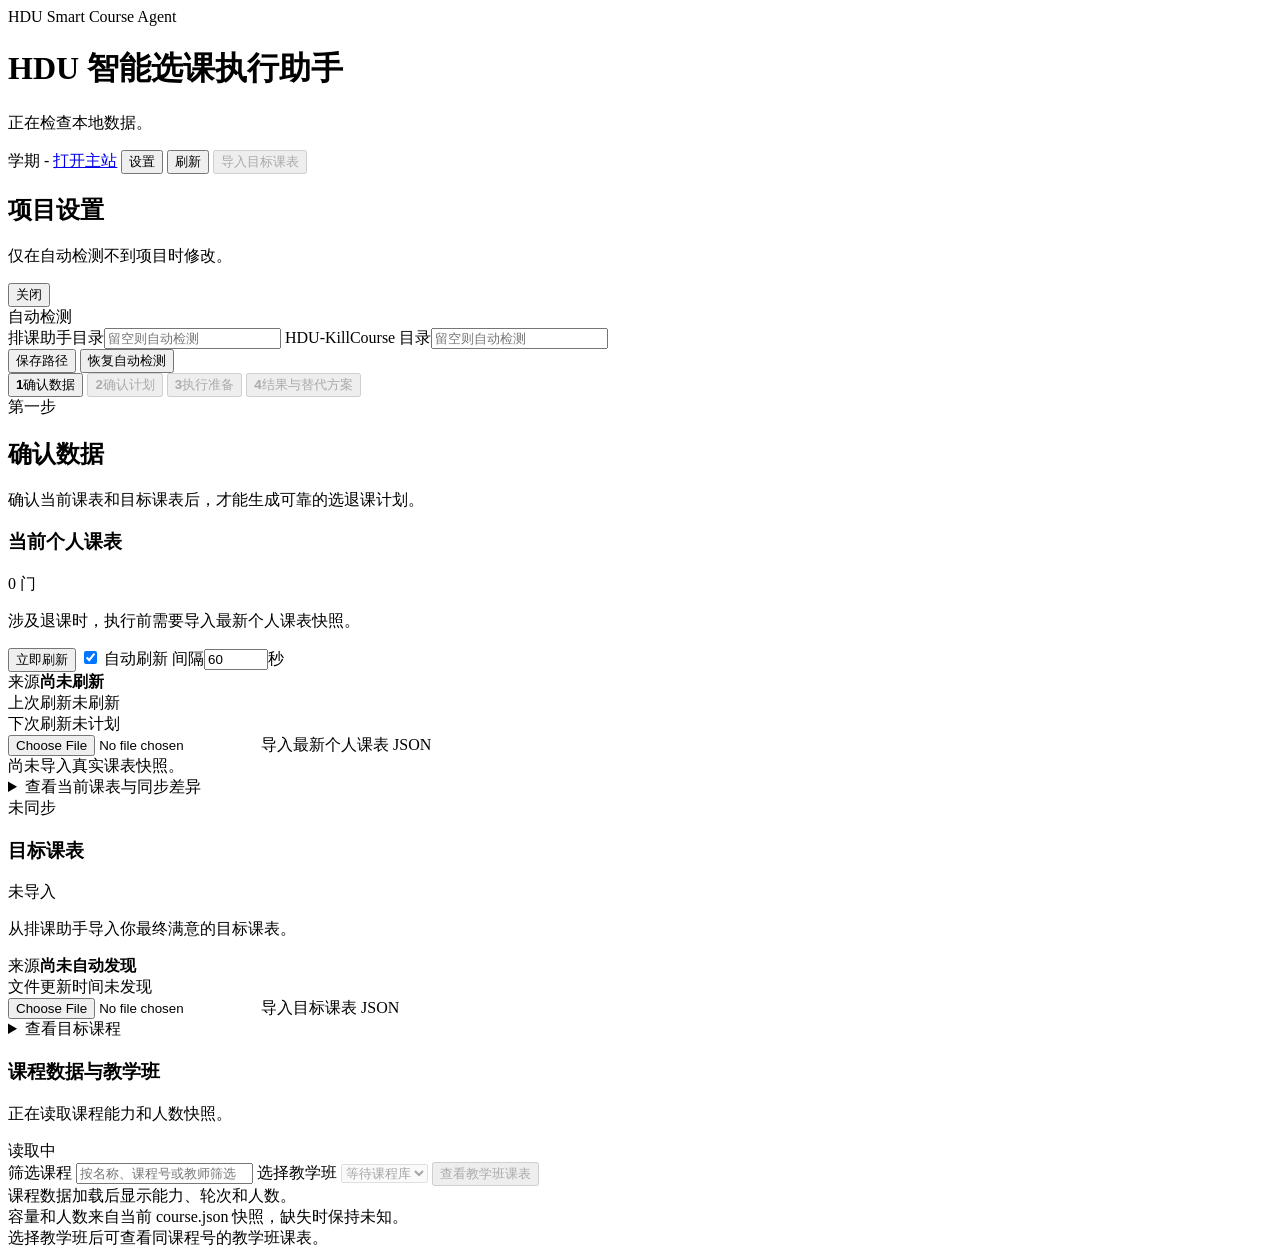
==== HDU-Smart-Course-Agent/web/index.html @ 6d00445f "feat: consolidate Smart Agent monorepo and acceptance tooling" ====
<!DOCTYPE html>
<html lang="zh-CN">
<head>
  <meta charset="UTF-8" />
  <meta name="viewport" content="width=device-width, initial-scale=1.0" />
  <title>HDU 智能选课执行助手</title>
  <link rel="stylesheet" href="/style.css" />
  <link rel="icon" href="data:," />
</head>
<body>
  <header class="topbar">
    <div>
      <div class="eyebrow">HDU Smart Course Agent</div>
      <h1>HDU 智能选课执行助手</h1>
      <p id="status-message" class="muted" role="status" aria-live="polite" aria-atomic="true">正在检查本地数据。</p>
    </div>
      <div class="actions top-actions">
        <span id="term" class="badge">学期 -</span>
        <a class="ghost-btn icon-text-btn" href="http://127.0.0.1:6789/" target="_blank" rel="noopener">打开主站</a>
        <button id="settings-toggle" class="ghost-btn icon-text-btn" type="button">设置</button>
      <button id="refresh" class="ghost-btn icon-text-btn" type="button">刷新</button>
      <button id="stage-primary" class="primary-btn" type="button" disabled>导入目标课表</button>
    </div>
  </header>

  <aside id="settings-drawer" class="settings-drawer" aria-hidden="true" inert>
    <div class="drawer-backdrop" data-close-settings></div>
    <section class="drawer-content" role="dialog" aria-modal="true" aria-labelledby="settings-title" aria-describedby="settings-description">
      <div class="panel-head">
        <div>
          <h2 id="settings-title">项目设置</h2>
          <p id="settings-description" class="muted">仅在自动检测不到项目时修改。</p>
        </div>
        <button id="settings-close" class="ghost-btn icon-text-btn" type="button">关闭</button>
      </div>
      <span id="settings-path" class="badge">自动检测</span>
      <div class="path-form">
        <label><span>排课助手目录</span><input id="scheduler-dir" type="text" placeholder="留空则自动检测" /></label>
        <label><span>HDU-KillCourse 目录</span><input id="killcourse-dir" type="text" placeholder="留空则自动检测" /></label>
      </div>
      <div class="actions drawer-actions">
        <button id="save-settings" class="primary-btn" type="button">保存路径</button>
        <button id="clear-settings" class="ghost-btn" type="button">恢复自动检测</button>
      </div>
    </section>
  </aside>

  <nav class="stage-nav" aria-label="执行步骤" role="tablist">
    <button id="stage-tab-1" class="stage-tab" data-stage="1" type="button" role="tab" aria-selected="true" aria-controls="stage-panel-1"><b>1</b><span>确认数据</span></button>
    <button id="stage-tab-2" class="stage-tab" data-stage="2" type="button" role="tab" aria-selected="false" aria-controls="stage-panel-2" disabled><b>2</b><span>确认计划</span></button>
    <button id="stage-tab-3" class="stage-tab" data-stage="3" type="button" role="tab" aria-selected="false" aria-controls="stage-panel-3" disabled><b>3</b><span>执行准备</span></button>
    <button id="stage-tab-4" class="stage-tab" data-stage="4" type="button" role="tab" aria-selected="false" aria-controls="stage-panel-4" disabled><b>4</b><span>结果与替代方案</span></button>
  </nav>

  <main class="workflow">
    <section id="stage-panel-1" class="stage-panel" data-stage-panel="1" role="tabpanel" aria-labelledby="stage-tab-1" tabindex="-1">
      <div class="stage-heading">
        <div><span class="stage-kicker">第一步</span><h2>确认数据</h2></div>
        <p>确认当前课表和目标课表后，才能生成可靠的选退课计划。</p>
      </div>

      <div id="status-grid" class="status-grid compact-status"></div>

      <div class="data-grid">
        <section class="work-block">
          <div class="work-head"><div><h3>当前个人课表</h3><span id="current-count" class="badge">0 门</span></div></div>
          <p class="muted">涉及退课时，执行前需要导入最新个人课表快照。</p>
          <div class="sync-controls" aria-describedby="live-refresh-status">
            <div class="sync-control-actions">
              <button id="refresh-live" class="primary-btn" type="button">立即刷新</button>
              <label class="check-row sync-toggle"><input id="auto-refresh" type="checkbox" checked /> 自动刷新</label>
              <label class="interval-control"><span>间隔</span><input id="refresh-interval" type="number" min="10" max="7200" step="1" value="60" inputmode="numeric" /><span>秒</span></label>
            </div>
            <div id="live-refresh-status" class="sync-status-grid" role="status" aria-live="polite" aria-atomic="true">
              <div><span>来源</span><strong id="live-source">尚未刷新</strong></div>
              <div><span>上次刷新</span><time id="last-refresh-at">未刷新</time></div>
              <div><span>下次刷新</span><time id="next-refresh-at">未计划</time></div>
            </div>
          </div>
          <label class="file-drop"><input id="live-file" type="file" accept=".json,application/json" /><span>导入最新个人课表 JSON</span></label>
          <div id="live-sync-summary" class="readiness-summary empty">尚未导入真实课表快照。</div>
          <p id="live-refresh-error" class="course-warning" hidden></p>
          <details class="detail-drawer"><summary>查看当前课表与同步差异</summary><div id="current-list" class="course-list empty">尚未读取个人课表。</div><div id="live-sync-diff" class="course-list empty">尚未导入真实课表快照。</div></details>
          <span id="live-sync-badge" class="visually-hidden">未同步</span>
        </section>

        <section class="work-block">
          <div class="work-head"><div><h3>目标课表</h3><span id="target-count" class="badge">未导入</span></div></div>
          <p class="muted">从排课助手导入你最终满意的目标课表。</p>
          <div id="target-meta" class="schedule-meta" aria-live="polite" aria-atomic="true">
            <div><span>来源</span><strong id="target-source">尚未自动发现</strong></div>
            <div><span>文件更新时间</span><time id="target-updated-at">未发现</time></div>
          </div>
          <p id="target-warning" class="course-warning" hidden></p>
          <label class="file-drop"><input id="target-file" type="file" accept=".json,application/json" /><span>导入目标课表 JSON</span></label>
          <details class="detail-drawer"><summary>查看目标课程</summary><div id="target-preview" class="course-list empty">尚未导入目标课表。</div></details>
        </section>
      </div>

      <section class="work-block course-intel-block">
        <div class="panel-head">
          <div>
            <h3>课程数据与教学班</h3>
            <p id="course-intel-summary" class="muted">正在读取课程能力和人数快照。</p>
          </div>
          <span id="course-intel-badge" class="badge">读取中</span>
        </div>
        <div class="course-intel-controls">
          <label>
            <span>筛选课程</span>
            <input id="course-option-filter" type="search" placeholder="按名称、课程号或教师筛选" />
          </label>
          <label>
            <span>选择教学班</span>
            <select id="course-option-select" aria-label="选择教学班" disabled>
              <option value="">等待课程库</option>
            </select>
          </label>
          <button id="course-schedule-query" class="ghost-btn" type="button" disabled>查看教学班课表</button>
        </div>
        <div id="course-intel-detail" class="course-intel-detail empty">课程数据加载后显示能力、轮次和人数。</div>
        <div id="course-capacity-summary" class="readiness-summary empty">容量和人数来自当前 course.json 快照，缺失时保持未知。</div>
        <div id="class-schedule-result" class="course-schedule-result empty">选择教学班后可查看同课程号的教学班课表。</div>
      </section>
    </section>

    <section id="stage-panel-2" class="stage-panel" data-stage-panel="2" role="tabpanel" aria-labelledby="stage-tab-2" tabindex="-1" hidden>
      <div class="stage-heading"><div><span class="stage-kicker">第二步</span><h2>确认计划</h2></div><p>确认哪些课程需要选入或退掉，再进入执行准备。</p></div>
      <section class="work-block plan-main">
        <div class="panel-head"><h3>选退课计划</h3><span id="plan-state" class="badge">等待生成</span></div>
        <div id="plan-summary" class="summary-grid"></div>
        <div class="plan-columns">
          <div><h3>需要选课</h3><div id="select-list" class="course-list empty">暂无</div></div>
          <div><h3>需要退课</h3><div id="drop-list" class="course-list empty danger-list">暂无</div></div>
        </div>
        <p id="keep-summary" class="muted">保留课程将在详情中显示。</p>
      </section>
      <details class="detail-drawer"><summary>查看计划细节、风险与备选教学班</summary>
        <div class="details-grid"><div><h3>保留课程</h3><div id="keep-list" class="course-list empty">暂无</div></div><div><h3>备选教学班</h3><div id="fallback-list" class="course-list empty">生成计划后显示。</div></div><div><h3>风险提示</h3><div id="risk-list" class="course-list empty danger-list">生成计划后显示。</div></div></div>
        <div class="details-grid two"><div><h3>校验结果</h3><div id="validation-list" class="course-list empty">生成计划后显示。</div></div><div><h3>计划解释</h3><div id="explanation-list" class="course-list empty">生成计划后显示。</div></div></div>
      </details>
    </section>

    <section id="stage-panel-3" class="stage-panel" data-stage-panel="3" role="tabpanel" aria-labelledby="stage-tab-3" tabindex="-1" hidden>
      <div class="stage-heading"><div><span class="stage-kicker">第三步</span><h2>执行准备</h2></div><p>安全检查、确认和启动包生成均不会直接执行选课或退课。</p></div>
      <section class="work-block safety-block">
        <div class="panel-head"><h3>安全检查</h3><span id="dry-run-badge" class="badge">未检查</span></div>
        <p id="dry-run-summary" class="readiness-summary empty">确认写入执行配置后，才可进行安全检查。</p>
        <label class="check-row config-confirm"><input id="write-config" type="checkbox" /> 我确认将本计划写入 KillCourse/config.json，用于后续手动执行</label>
        <input id="write-action" type="checkbox" checked class="visually-hidden" />
        <div class="actions"><button id="dry-run" class="primary-btn" type="button" disabled>更新配置并运行安全检查</button></div>
        <details class="detail-drawer"><summary>查看安全检查细节与配置差异</summary><div id="readiness-summary" class="readiness-summary empty">生成计划后显示。</div><div id="readiness-list" class="course-list empty">生成计划后显示。</div><div id="dry-run-command" class="command-line empty">等待安全检查。</div><div id="dry-run-events" class="course-list empty">等待安全检查。</div><div id="config-summary" class="summary-grid"></div><div class="details-grid two"><div><h3>保留配置</h3><div id="config-preserve-list" class="course-list empty">生成计划后显示。</div></div><div><h3>课程动作变更</h3><div id="config-action-list" class="course-list empty">生成计划后显示。</div></div></div></details>
      </section>
      <section class="work-block confirm-block">
        <h3>人工确认</h3>
        <p id="confirm-hint" class="muted" role="status" aria-live="polite" aria-atomic="true">安全检查通过后，才会显示确认短语。</p>
        <div class="confirm-row"><label class="visually-hidden" for="confirm-phrase">确认短语</label><input id="confirm-phrase" type="text" aria-describedby="confirm-hint" placeholder="等待安全检查通过" /><button id="authorize-execution" class="primary-btn" type="button" disabled>生成授权票据</button><button id="build-package" class="ghost-btn" type="button" disabled>生成启动包</button></div>
        <div id="authorization-result" class="readiness-summary empty">尚未生成授权票据。</div>
        <div id="package-result" class="readiness-summary empty">尚未生成启动包。</div>
      </section>
    </section>

    <section id="stage-panel-4" class="stage-panel" data-stage-panel="4" role="tabpanel" aria-labelledby="stage-tab-4" tabindex="-1" hidden>
      <div class="stage-heading"><div><span class="stage-kicker">第四步</span><h2>结果与替代方案</h2></div><p>手动执行后解析结果；失败课程只会推荐方案，不会自动替换或执行。</p></div>
      <section class="work-block">
        <div class="panel-head"><h3>执行结果</h3><div class="actions"><label class="check-row"><input id="write-execution-log" type="checkbox" checked /> 保存执行日志</label><button id="parse-log" class="primary-btn" type="button" disabled>解析执行日志</button></div></div>
        <div id="execution-log-summary" class="readiness-summary empty">生成启动包并手动执行后，可解析 KillCourse 日志。</div>
        <div id="execution-log-list" class="course-list empty">尚未解析执行结果。</div>
      </section>
      <section class="work-block">
        <div class="panel-head"><h3>失败课程替代方案</h3><div class="actions"><label class="check-row"><input id="write-fallback-recommendations" type="checkbox" checked /> 保存推荐结果</label><button id="build-fallback-recommendations" class="ghost-btn" type="button" disabled>生成替代方案</button></div></div>
        <div id="fallback-recommendation-summary" class="readiness-summary empty">解析执行日志后，可为选课失败课程推荐可行教学班。</div>
        <div id="fallback-recommendation-list" class="course-list empty">尚未生成替代方案。</div>
      </section>
      <details class="detail-drawer"><summary>下载计划与配置文件</summary><div class="actions"><button id="download-plan" class="ghost-btn" type="button" disabled>下载 action-plan.json</button><button id="download-config" class="ghost-btn" type="button" disabled>下载 config.json</button></div><pre id="output-json" class="output-json">{}</pre></details>
    </section>
  </main>

  <script src="/app.js"></script>
</body>
</html>
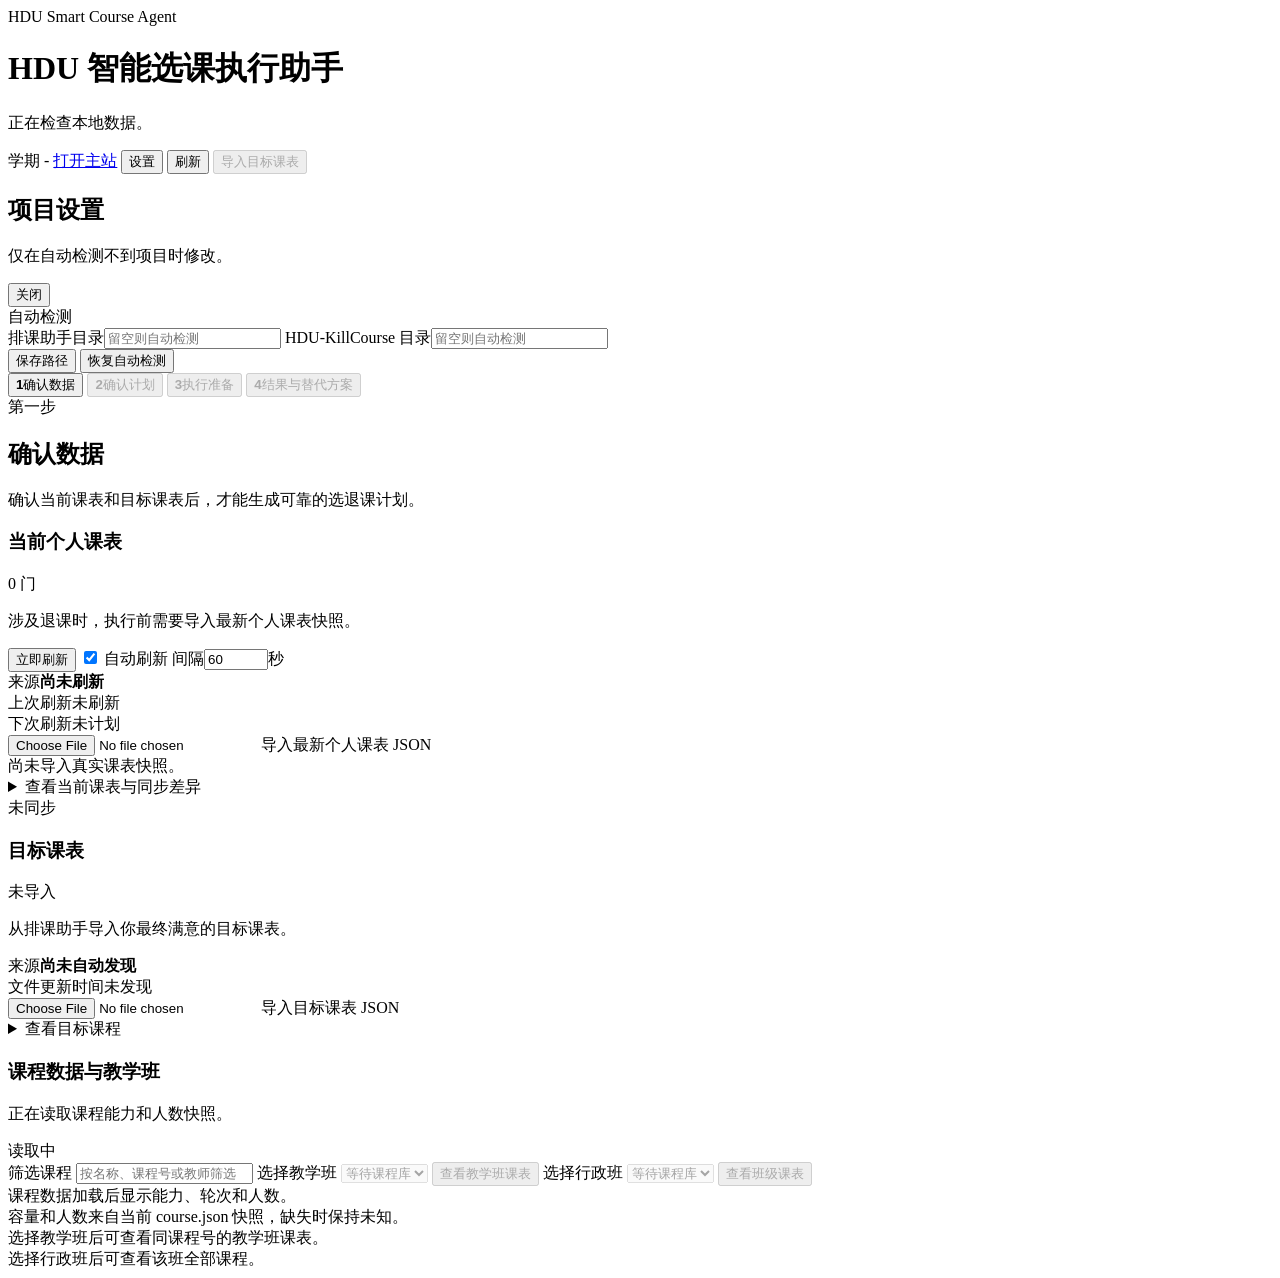
==== commit 4712dc2a: "feat(agent): add administrative class schedule (P3) with class options and filtering - /api/class-op" ====
--- a/HDU-Smart-Course-Agent/web/index.html
+++ b/HDU-Smart-Course-Agent/web/index.html
@@ -117,10 +117,18 @@
             </select>
           </label>
           <button id="course-schedule-query" class="ghost-btn" type="button" disabled>查看教学班课表</button>
+          <label>
+            <span>选择行政班</span>
+            <select id="class-option-select" aria-label="选择行政班" disabled>
+              <option value="">等待课程库</option>
+            </select>
+          </label>
+          <button id="class-schedule-query" class="ghost-btn" type="button" disabled>查看班级课表</button>
         </div>
         <div id="course-intel-detail" class="course-intel-detail empty">课程数据加载后显示能力、轮次和人数。</div>
         <div id="course-capacity-summary" class="readiness-summary empty">容量和人数来自当前 course.json 快照，缺失时保持未知。</div>
         <div id="class-schedule-result" class="course-schedule-result empty">选择教学班后可查看同课程号的教学班课表。</div>
+        <div id="admin-class-schedule-result" class="course-schedule-result empty">选择行政班后可查看该班全部课程。</div>
       </section>
     </section>
 
@@ -158,6 +166,17 @@
         <div id="authorization-result" class="readiness-summary empty">尚未生成授权票据。</div>
         <div id="package-result" class="readiness-summary empty">尚未生成启动包。</div>
       </section>
+      <section class="work-block inline-exec-block">
+        <div class="panel-head"><h3>内置一键执行</h3><span id="inline-exec-badge" class="badge">未执行</span></div>
+        <p class="muted">生成授权票据后，可直接在当前应用内调用内置执行器选课/退课；执行结果会写入执行日志并显示在下方。蹲课模式会按配置的间隔持续轮询余量，有余量即自动选课。</p>
+        <div class="confirm-row">
+          <label class="check-row"><input id="wait-enabled" type="checkbox" /> 蹲课模式</label>
+          <button id="inline-exec-start" class="primary-btn" type="button" disabled>一键执行（当前计划）</button>
+          <button id="inline-exec-stop" class="ghost-btn" type="button" disabled>停止执行</button>
+        </div>
+        <div id="inline-exec-state" class="readiness-summary empty">尚未执行。</div>
+        <div id="inline-exec-list" class="course-list empty"></div>
+      </section>
     </section>
 
     <section id="stage-panel-4" class="stage-panel" data-stage-panel="4" role="tabpanel" aria-labelledby="stage-tab-4" tabindex="-1" hidden>
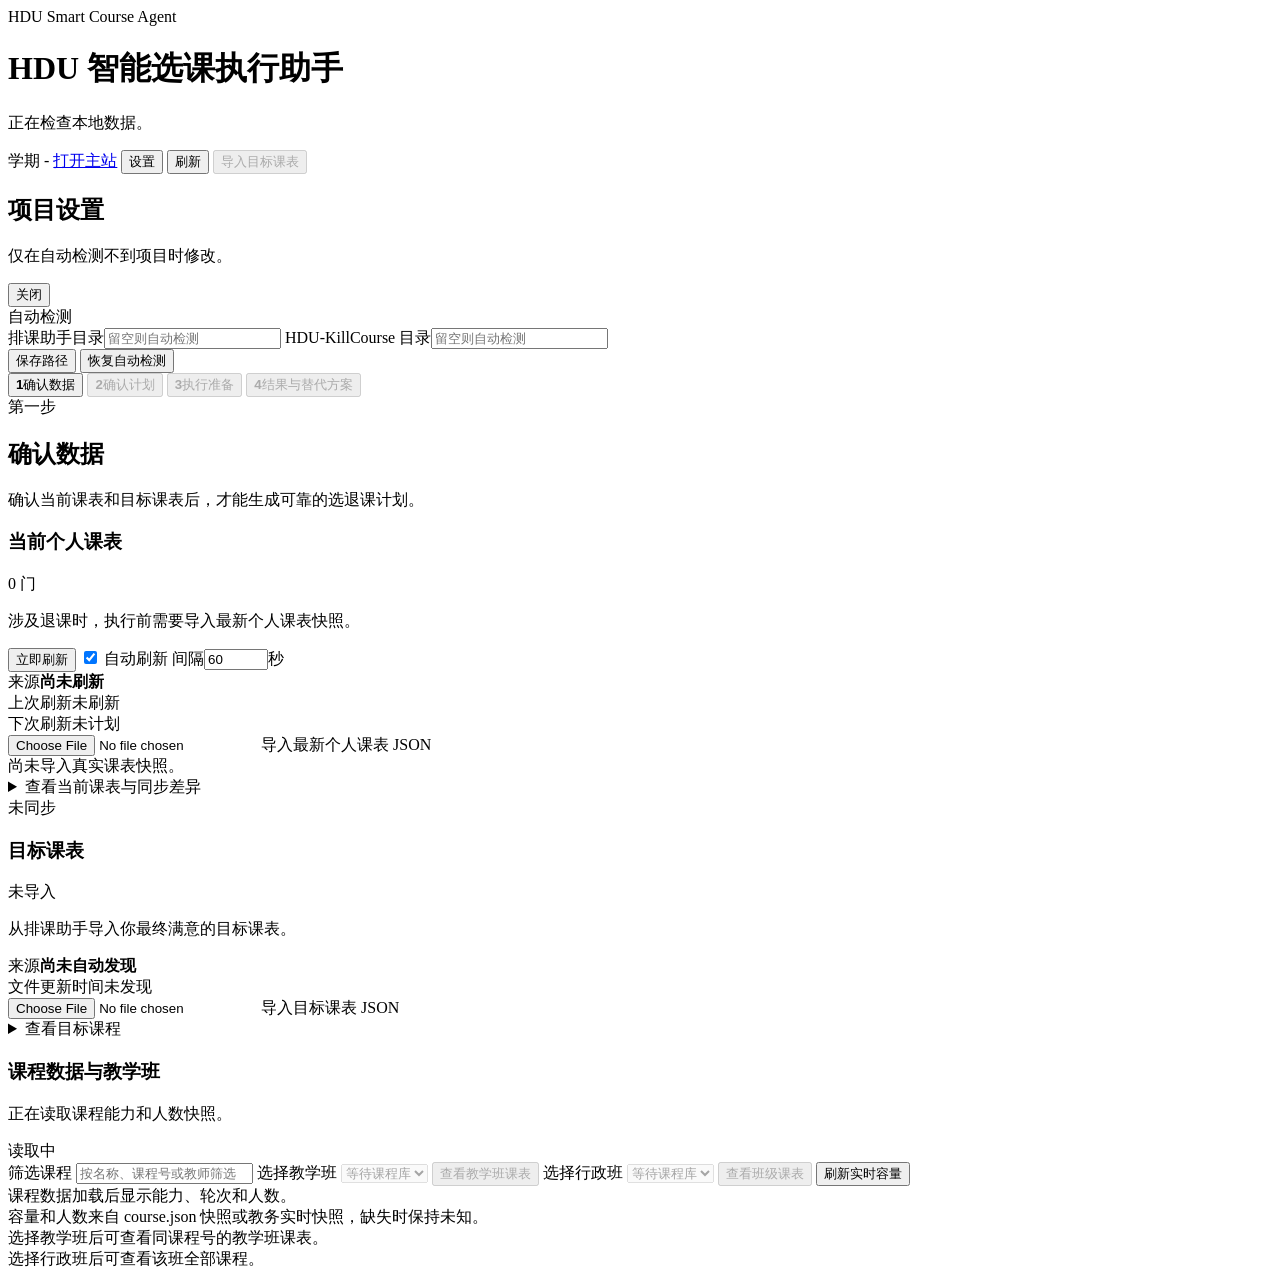
==== commit aedccede: "release: publish v0.5.13 (live capacity schema-first + full UX audit + scheduler P3 polish)" ====
--- a/HDU-Smart-Course-Agent/web/index.html
+++ b/HDU-Smart-Course-Agent/web/index.html
@@ -124,9 +124,11 @@
             </select>
           </label>
           <button id="class-schedule-query" class="ghost-btn" type="button" disabled>查看班级课表</button>
+          <button id="capacity-refresh" class="ghost-btn" type="button" title="从教务余量接口拉取最新人数（受当前选课状态影响）">刷新实时容量</button>
         </div>
         <div id="course-intel-detail" class="course-intel-detail empty">课程数据加载后显示能力、轮次和人数。</div>
-        <div id="course-capacity-summary" class="readiness-summary empty">容量和人数来自当前 course.json 快照，缺失时保持未知。</div>
+        <div id="course-capacity-summary" class="readiness-summary empty">容量和人数来自 course.json 快照或教务实时快照，缺失时保持未知。</div>
+        <p id="course-capacity-error" class="course-warning" hidden></p>
         <div id="class-schedule-result" class="course-schedule-result empty">选择教学班后可查看同课程号的教学班课表。</div>
         <div id="admin-class-schedule-result" class="course-schedule-result empty">选择行政班后可查看该班全部课程。</div>
       </section>
@@ -195,6 +197,7 @@
     </section>
   </main>
 
+  <script src="/backoff.js"></script>
   <script src="/app.js"></script>
 </body>
 </html>
